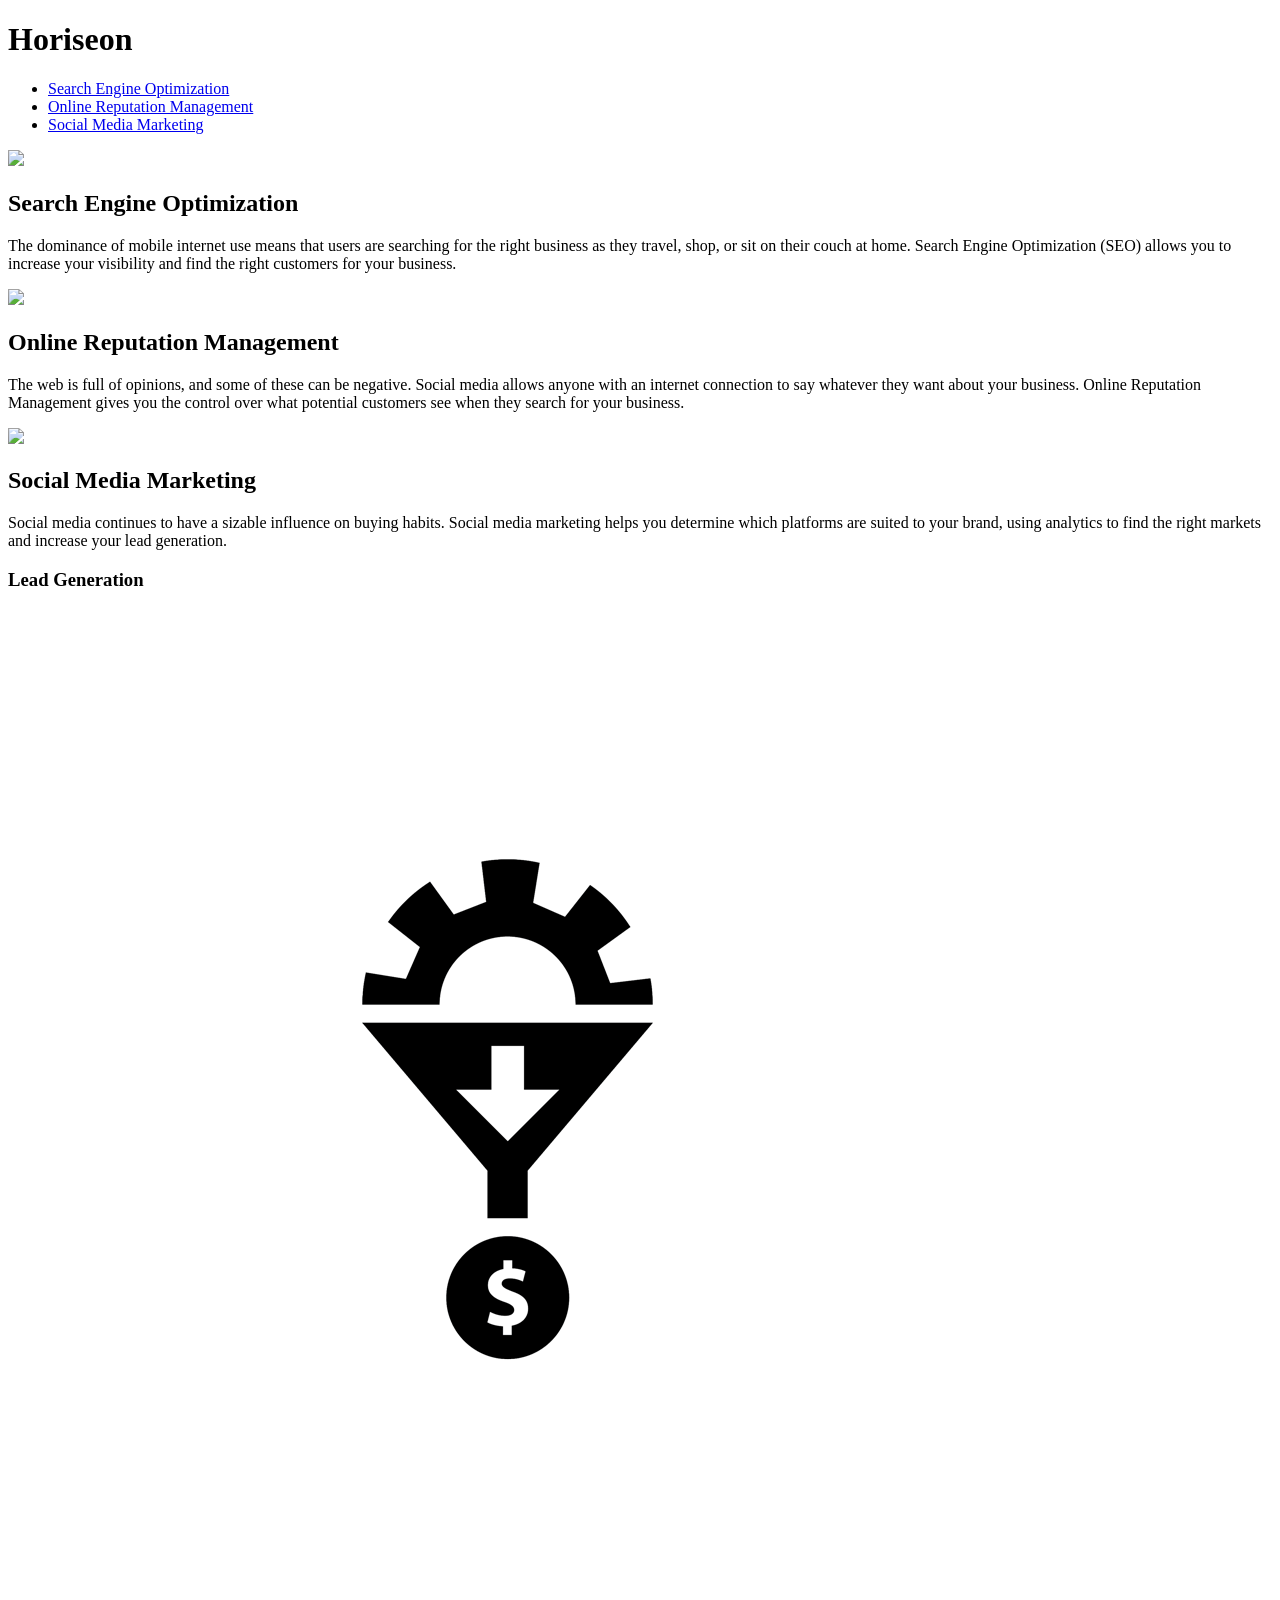
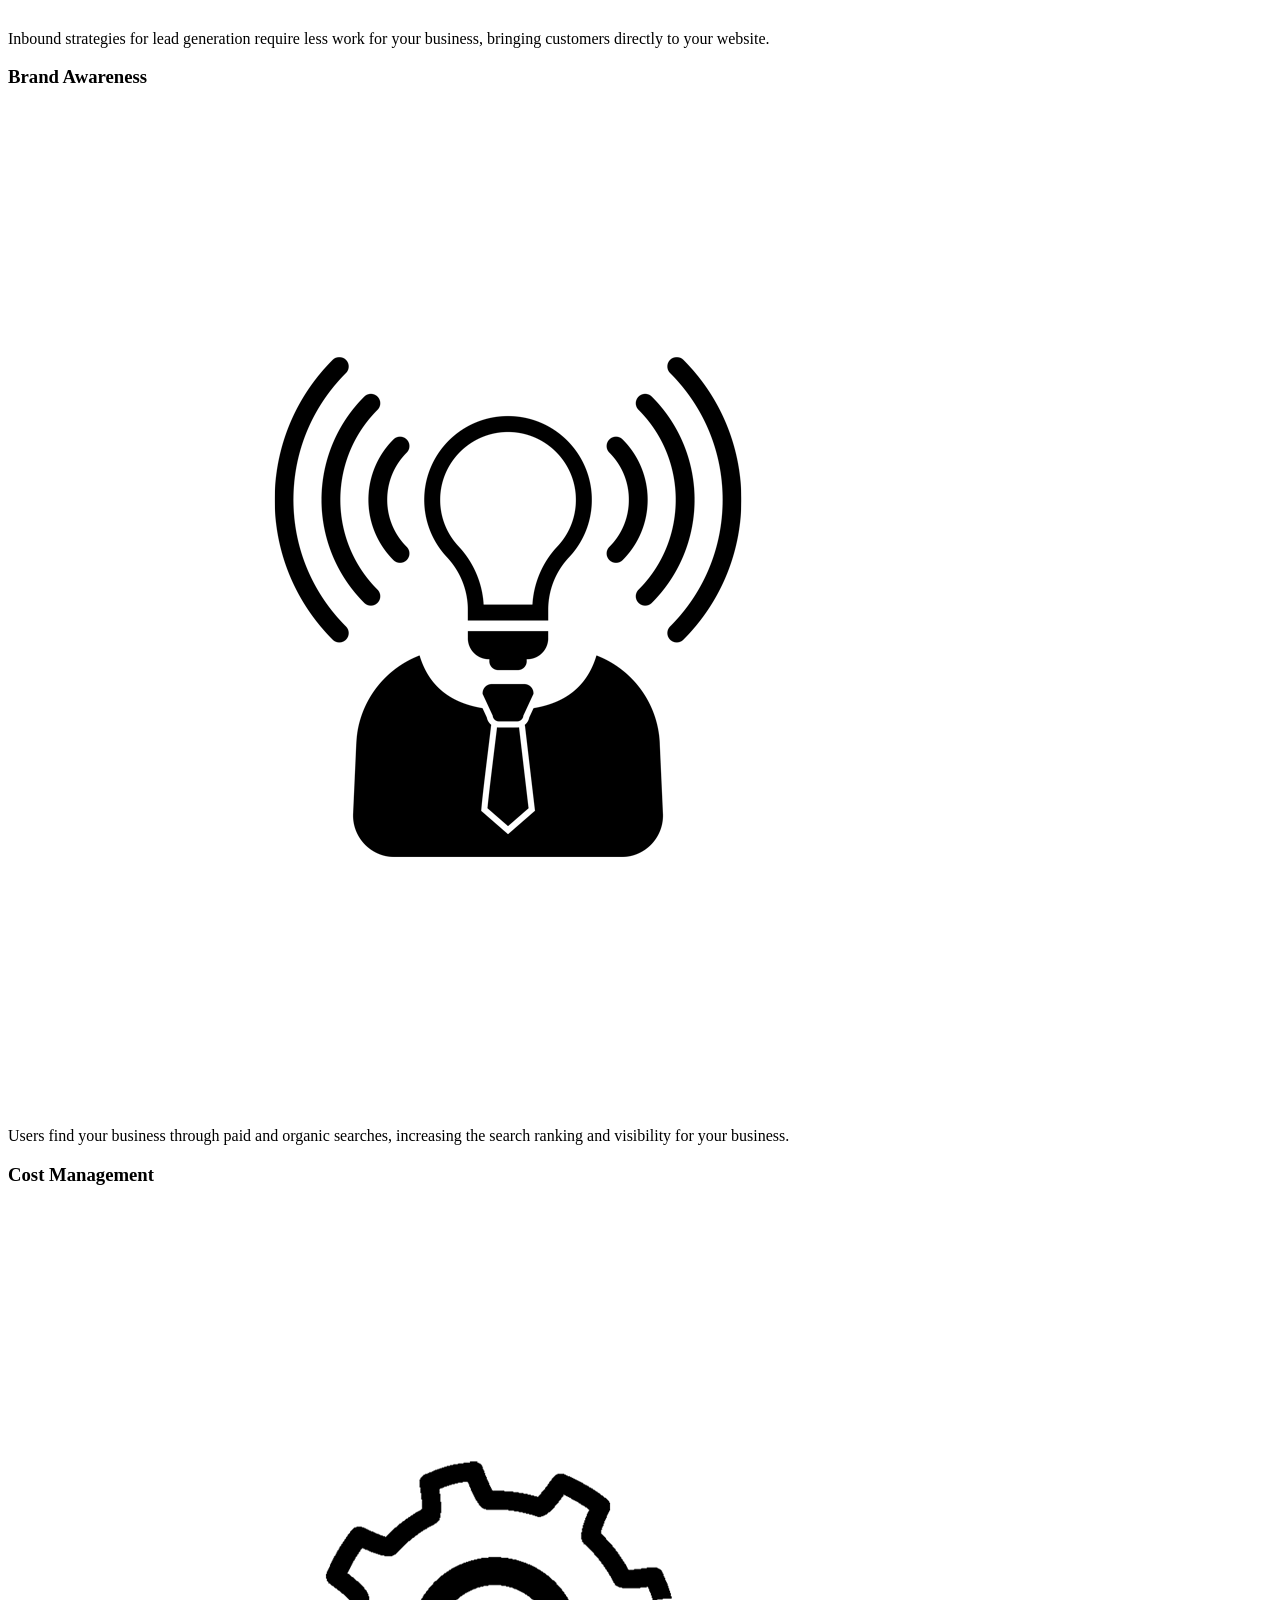
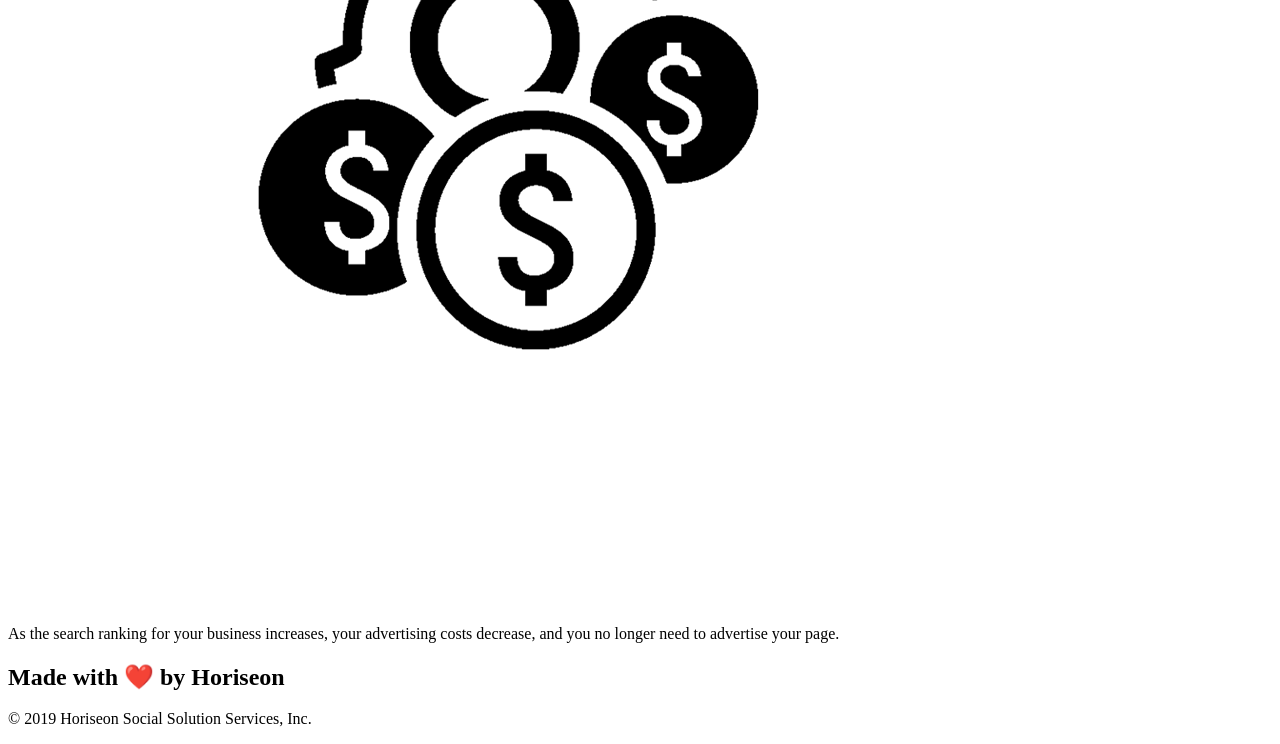
==== Develop/index.html @ 66561b30 "Comments added to HTML file" ====
<!DOCTYPE html>
<html lang="en-us">

<head>
    <meta charset="UTF-8" />
    <link rel="stylesheet" href="./assets/css/style.css">
    <title>website</title>
</head>

<body>
    
        <!-- HEADER SECTION -->
    <div class="header">
        <h1>Hori<span class="seo">seo</span>n</h1>
        <!-- NAV SECTION -->
        <div>
            <ul>
                <li>
                    <a href="#search-engine-optimization">Search Engine Optimization</a>
                </li>
                <li>
                    <a href="#online-reputation-management">Online Reputation Management</a>
                </li>
                <li>
                    <a href="#social-media-marketing">Social Media Marketing</a>
                </li>
            </ul>
        </div>
        <!-- END OF NAV SECTION -->
    </div>
    <!-- END OF HEADER SECTION -->

    <!-- START OF MAIN -->
    <main>
        <!-- HERO SLIDER -->
    <div class="hero"></div>
    <!-- END OF HERO SLIDER -->

<!-- THIS IS THE MAIN CONTENT SECTION -->
    <div class="content">
        <div class="search-engine-optimization">
            <img src="./assets/images/search-engine-optimization.jpg" class="float-left" />
            <h2>Search Engine Optimization</h2>
            <p>
                The dominance of mobile internet use means that users are searching for the right business as they travel, shop, or sit on their couch at home. Search Engine Optimization (SEO) allows you to increase your visibility and find the right customers for your business.
            </p>
        </div>
        <div id="online-reputation-management" class="online-reputation-management">
            <img src="./assets/images/online-reputation-management.jpg" class="float-right" />
            <h2>Online Reputation Management</h2>
            <p>
                The web is full of opinions, and some of these can be negative. Social media allows anyone with an internet connection to say whatever they want about your business. Online Reputation Management gives you the control over what potential customers see when they search for your business.
            </p>
        </div>
        <div id="social-media-marketing" class="social-media-marketing">
            <img src="./assets/images/social-media-marketing.jpg" class="float-left" />
            <h2>Social Media Marketing</h2>
            <p>
                Social media continues to have a sizable influence on buying habits. Social media marketing helps you determine which platforms are suited to your brand, using analytics to find the right markets and increase your lead generation.
            </p>
        </div>
    </div>
    <!-- END OF MAIN CONTENT SECTION -->
    <!-- ASIDE SECTION -->
    <div class="benefits">
        <div class="benefit-lead">
            <h3>Lead Generation</h3>
            <img src="./assets/images/lead-generation.png" />
            <p>
                Inbound strategies for lead generation require less work for your business, bringing customers directly to your website.
            </p>
        </div>
        <div class="benefit-brand">
            <h3>Brand Awareness</h3>
            <img src="./assets/images/brand-awareness.png" />
            <p>
                Users find your business through paid and organic searches, increasing the search ranking and visibility for your business.
            </p>
        </div>
        <div class="benefit-cost">
            <h3>Cost Management</h3>
            <img src="./assets/images/cost-management.png"></img>
            <p>
                As the search ranking for your business increases, your advertising costs decrease, and you no longer need to advertise your page.
            </p>
        </div>
    </div>
    <!-- END OF ASIDE SECTION -->
    <!-- END OF MAIN -->
</main>
<!-- FOOTER SECTION -->
    <div class="footer">
        <h2>Made with ❤️️ by Horiseon</h2>
        <p>
            &copy; 2019 Horiseon Social Solution Services, Inc.
        </p>
    </div>
    <!-- END OF FOOTER SECTION -->
</body>

</html>
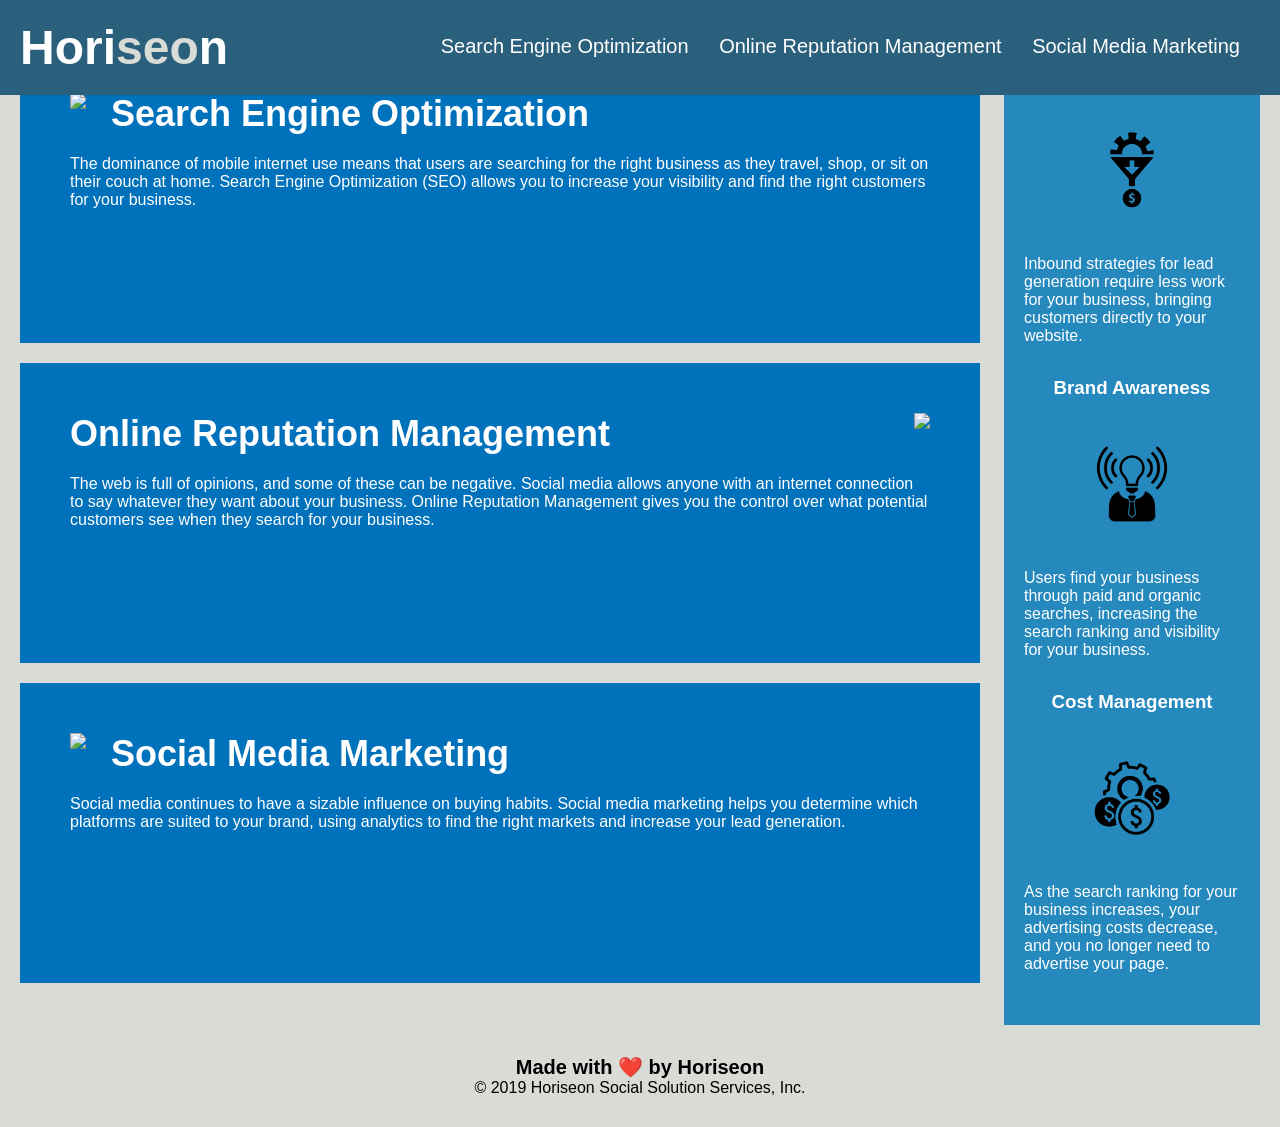
==== commit 1ff314e1: "Update to the header, Nav and Hero section." ====
--- a/Develop/index.html
+++ b/Develop/index.html
@@ -9,11 +9,11 @@
 
 <body>
     
-        <!-- HEADER SECTION -->
-    <div class="header">
+        <!-- START OF HEADER SECTION -->
+    <header class="header">
         <h1>Hori<span class="seo">seo</span>n</h1>
         <!-- NAV SECTION -->
-        <div>
+        <nav>
             <ul>
                 <li>
                     <a href="#search-engine-optimization">Search Engine Optimization</a>
@@ -25,20 +25,26 @@
                     <a href="#social-media-marketing">Social Media Marketing</a>
                 </li>
             </ul>
-        </div>
+        </nav>
         <!-- END OF NAV SECTION -->
-    </div>
+    </header>
     <!-- END OF HEADER SECTION -->
 
-    <!-- START OF MAIN -->
-    <main>
+   
+        
         <!-- HERO SLIDER -->
-    <div class="hero"></div>
+        <section>
+            <figure>
+                <img src="./assets/images/digital-marketing-meeting.jpg" alt="Digital Marketing Meeting">
+            </figure>
+        </section>
+    
     <!-- END OF HERO SLIDER -->
-
+ <!-- START OF MAIN -->
+ <main>
 <!-- THIS IS THE MAIN CONTENT SECTION -->
     <div class="content">
-        <div class="search-engine-optimization">
+        <div id="search-engine-optimization" class="search-engine-optimization">
             <img src="./assets/images/search-engine-optimization.jpg" class="float-left" />
             <h2>Search Engine Optimization</h2>
             <p>
--- a/Develop/assets/css/style.css
+++ b/Develop/assets/css/style.css
@@ -0,0 +1,212 @@
+* {
+    box-sizing: border-box;
+    padding: 0;
+    margin: 0;
+}
+
+body {
+    background-color: #d9dcd6;
+}
+
+.header {
+    padding: 20px;
+    font-family: 'Trebuchet MS', 'Lucida Sans Unicode', 'Lucida Grande', 'Lucida Sans', Arial, sans-serif;
+    background-color: #2a607c;
+    color: #ffffff;
+    position: fixed;
+    width: 100%;
+    z-index: 99;
+}
+
+.header h1 {
+    display: inline-block;
+    font-size: 48px;
+}
+
+.header h1 .seo {
+    color: #d9dcd6;
+}
+/* Start of Nav CSS codes */
+nav {
+    padding-top: 15px;
+    margin-right: 20px;
+    float: right;
+    font-family: 'Gill Sans', 'Gill Sans MT', Calibri, 'Trebuchet MS', sans-serif;
+    font-size: 20px;
+}
+
+nav ul {
+    list-style-type: none;
+}
+
+nav ul li {
+    display: inline-block;
+    margin-left: 25px;
+}
+nav a:hover{
+    color: black;
+}
+
+/* END of Nav CSS codes */
+a {
+    color: #ffffff;
+    text-decoration: none;
+}
+
+p {
+    font-size: 16px;
+}
+
+/* Start of Hero CSS */
+figure{
+    position: relative;
+
+}
+
+figure img {
+    display: block;
+    width: 100%;
+    height: auto;
+    margin-bottom: 25px;
+}
+/* End of Hero CSS */
+
+.float-left {
+    float: left;
+    margin-right: 25px;
+}
+
+.float-right {
+    float: right;
+    margin-left: 25px;
+}
+
+.content {
+    width: 75%;
+    display: inline-block;
+    margin-left: 20px;
+}
+
+.benefits {
+    margin-right: 20px;
+    padding: 20px;
+    clear: both;
+    float: right;
+    width: 20%;
+    height: 100%;
+    font-family: 'Gill Sans', 'Gill Sans MT', Calibri, 'Trebuchet MS', sans-serif;
+    background-color: #2589bd;
+}
+
+.benefit-lead {
+    margin-bottom: 32px;
+    color: #ffffff;
+}
+
+.benefit-brand {
+    margin-bottom: 32px;
+    color: #ffffff;
+}
+
+.benefit-cost {
+    margin-bottom: 32px;
+    color: #ffffff;
+}
+
+.benefit-lead h3 {
+    margin-bottom: 10px;
+    text-align: center;
+}
+
+.benefit-brand h3 {
+    margin-bottom: 10px;
+    text-align: center;
+}
+
+.benefit-cost h3 {
+    margin-bottom: 10px;
+    text-align: center;
+}
+
+.benefit-lead img {
+    display: block;
+    margin: 10px auto;
+    max-width: 150px;
+}
+
+.benefit-brand img {
+    display: block;
+    margin: 10px auto;
+    max-width: 150px;
+}
+
+.benefit-cost img {
+    display: block;
+    margin: 10px auto;
+    max-width: 150px;
+}
+
+.search-engine-optimization {
+    margin-bottom: 20px;
+    padding: 50px;
+    height: 300px;
+    font-family: 'Gill Sans', 'Gill Sans MT', Calibri, 'Trebuchet MS', sans-serif;
+    background-color: #0072bb;
+    color: #ffffff;
+}
+
+.online-reputation-management {
+    margin-bottom: 20px;
+    padding: 50px;
+    height: 300px;
+    font-family: 'Gill Sans', 'Gill Sans MT', Calibri, 'Trebuchet MS', sans-serif;
+    background-color: #0072bb;
+    color: #ffffff;
+}
+
+.social-media-marketing {
+    margin-bottom: 20px;
+    padding: 50px;
+    height: 300px;
+    font-family: 'Gill Sans', 'Gill Sans MT', Calibri, 'Trebuchet MS', sans-serif;
+    background-color: #0072bb;
+    color: #ffffff;
+}
+
+.search-engine-optimization img {
+    max-height: 200px;
+}
+
+.online-reputation-management img {
+    max-height: 200px;
+}
+
+.social-media-marketing img {
+    max-height: 200px;
+}
+
+.search-engine-optimization h2 {
+    margin-bottom: 20px;
+    font-size: 36px;
+}
+
+.online-reputation-management h2 {
+    margin-bottom: 20px;
+    font-size: 36px;
+}
+
+.social-media-marketing h2 {
+    margin-bottom: 20px;
+    font-size: 36px;
+}
+
+.footer {
+    padding: 30px;
+    clear: both;
+    font-family: 'Trebuchet MS', 'Lucida Sans Unicode', 'Lucida Grande', 'Lucida Sans', Arial, sans-serif;
+    text-align: center;
+}
+
+.footer h2 {
+    font-size: 20px;
+}
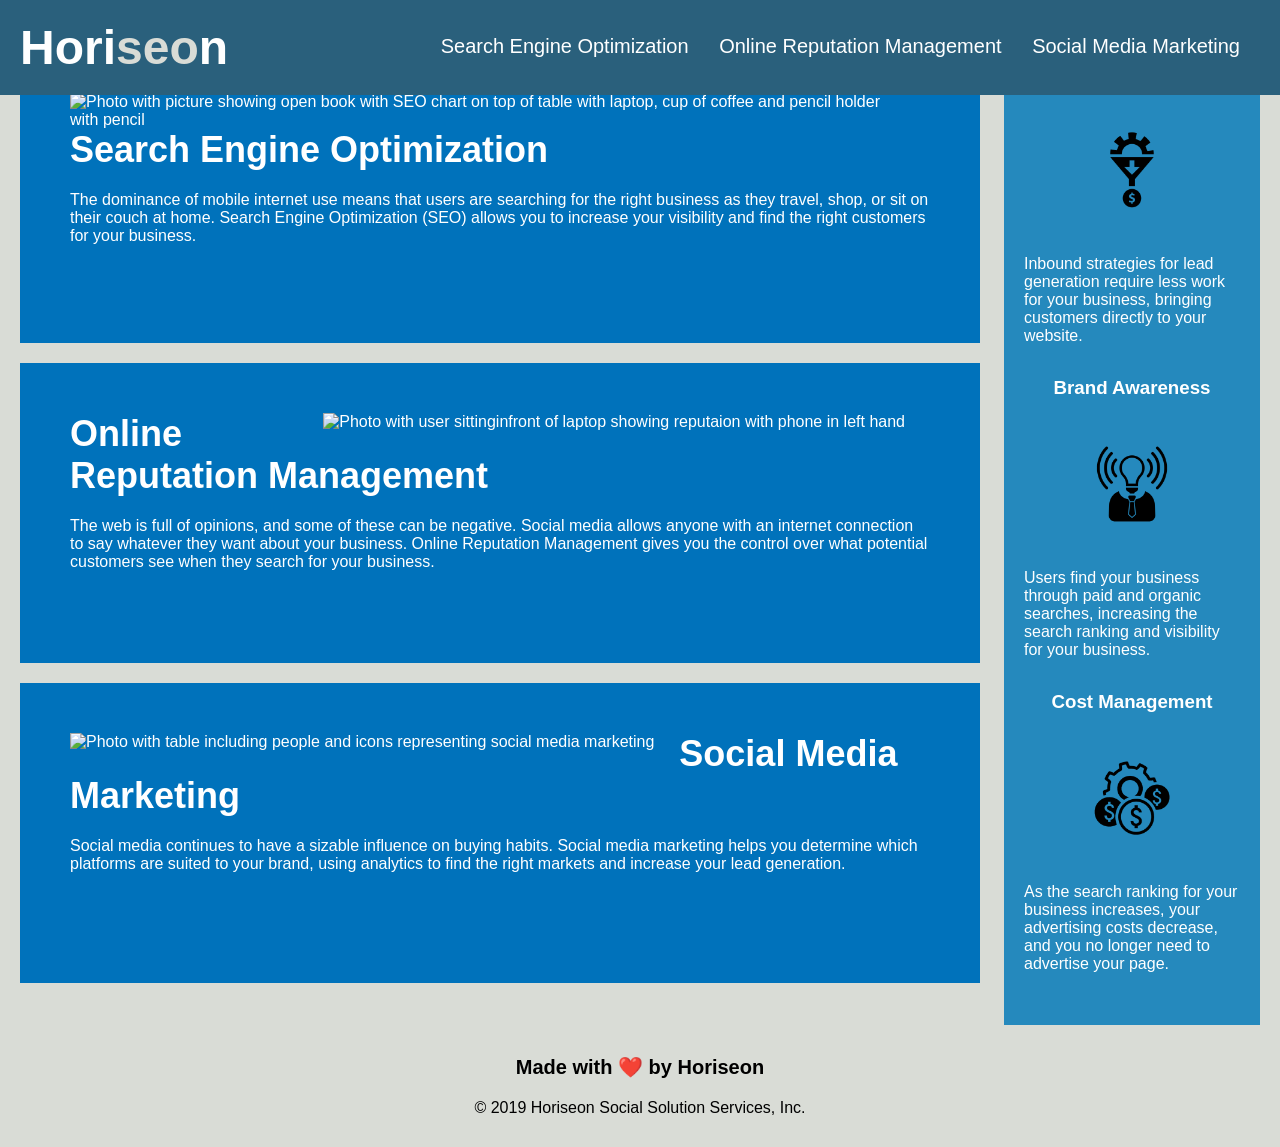
==== commit f9960798: "Changes were made to the main content area" ====
--- a/Develop/index.html
+++ b/Develop/index.html
@@ -43,29 +43,29 @@
  <!-- START OF MAIN -->
  <main>
 <!-- THIS IS THE MAIN CONTENT SECTION -->
-    <div class="content">
-        <div id="search-engine-optimization" class="search-engine-optimization">
-            <img src="./assets/images/search-engine-optimization.jpg" class="float-left" />
+    <section class="content">
+        <div id="search-engine-optimization" class="content-item">
+            <img src="./assets/images/search-engine-optimization.jpg" class="" alt="Photo with picture showing open book with SEO chart on top of table with laptop, cup of coffee and pencil holder with pencil" />
             <h2>Search Engine Optimization</h2>
             <p>
                 The dominance of mobile internet use means that users are searching for the right business as they travel, shop, or sit on their couch at home. Search Engine Optimization (SEO) allows you to increase your visibility and find the right customers for your business.
             </p>
         </div>
-        <div id="online-reputation-management" class="online-reputation-management">
-            <img src="./assets/images/online-reputation-management.jpg" class="float-right" />
+        <div id="online-reputation-management" class="content-item">
+            <img src="./assets/images/online-reputation-management.jpg" class="float-right" alt="Photo with user sittinginfront of laptop showing reputaion with phone in left hand" />
             <h2>Online Reputation Management</h2>
             <p>
                 The web is full of opinions, and some of these can be negative. Social media allows anyone with an internet connection to say whatever they want about your business. Online Reputation Management gives you the control over what potential customers see when they search for your business.
             </p>
         </div>
-        <div id="social-media-marketing" class="social-media-marketing">
-            <img src="./assets/images/social-media-marketing.jpg" class="float-left" />
+        <div id="social-media-marketing" class="content-item">
+            <img src="./assets/images/social-media-marketing.jpg" class="" alt="Photo with table including people and icons representing social media marketing " />
             <h2>Social Media Marketing</h2>
             <p>
                 Social media continues to have a sizable influence on buying habits. Social media marketing helps you determine which platforms are suited to your brand, using analytics to find the right markets and increase your lead generation.
             </p>
         </div>
-    </div>
+    </section>
     <!-- END OF MAIN CONTENT SECTION -->
     <!-- ASIDE SECTION -->
     <div class="benefits">
--- a/Develop/assets/css/style.css
+++ b/Develop/assets/css/style.css
@@ -6,6 +6,12 @@
 
 body {
     background-color: #d9dcd6;
+    font-family: 'Gill Sans', 'Gill Sans MT', Calibri, 'Trebuchet MS', sans-serif;
+
+}
+h2{
+    margin-bottom: 20px;
+    font-size: 36px;
 }
 
 .header {
@@ -31,7 +37,7 @@
     padding-top: 15px;
     margin-right: 20px;
     float: right;
-    font-family: 'Gill Sans', 'Gill Sans MT', Calibri, 'Trebuchet MS', sans-serif;
+    
     font-size: 20px;
 }
 
@@ -53,10 +59,6 @@
     text-decoration: none;
 }
 
-p {
-    font-size: 16px;
-}
-
 /* Start of Hero CSS */
 figure{
     position: relative;
@@ -71,21 +73,31 @@
 }
 /* End of Hero CSS */
 
-.float-left {
-    float: left;
-    margin-right: 25px;
-}
 
-.float-right {
-    float: right;
-    margin-left: 25px;
-}
-
+/* Main content CSS */
 .content {
     width: 75%;
     display: inline-block;
     margin-left: 20px;
 }
+.content-item {
+    margin-bottom: 20px;
+    padding: 50px;
+    height: 300px;
+    background-color: #0072bb;
+    color: #ffffff;
+}
+.content img{
+    max-height: 200px;
+    float: left;
+    margin-right: 25px;
+}
+
+#online-reputation-management img {
+    float: right;
+    margin-left: 25px;
+}
+/* END of Main Content CSS */
 
 .benefits {
     margin-right: 20px;
@@ -94,7 +106,6 @@
     float: right;
     width: 20%;
     height: 100%;
-    font-family: 'Gill Sans', 'Gill Sans MT', Calibri, 'Trebuchet MS', sans-serif;
     background-color: #2589bd;
 }
 
@@ -146,60 +157,6 @@
     max-width: 150px;
 }
 
-.search-engine-optimization {
-    margin-bottom: 20px;
-    padding: 50px;
-    height: 300px;
-    font-family: 'Gill Sans', 'Gill Sans MT', Calibri, 'Trebuchet MS', sans-serif;
-    background-color: #0072bb;
-    color: #ffffff;
-}
-
-.online-reputation-management {
-    margin-bottom: 20px;
-    padding: 50px;
-    height: 300px;
-    font-family: 'Gill Sans', 'Gill Sans MT', Calibri, 'Trebuchet MS', sans-serif;
-    background-color: #0072bb;
-    color: #ffffff;
-}
-
-.social-media-marketing {
-    margin-bottom: 20px;
-    padding: 50px;
-    height: 300px;
-    font-family: 'Gill Sans', 'Gill Sans MT', Calibri, 'Trebuchet MS', sans-serif;
-    background-color: #0072bb;
-    color: #ffffff;
-}
-
-.search-engine-optimization img {
-    max-height: 200px;
-}
-
-.online-reputation-management img {
-    max-height: 200px;
-}
-
-.social-media-marketing img {
-    max-height: 200px;
-}
-
-.search-engine-optimization h2 {
-    margin-bottom: 20px;
-    font-size: 36px;
-}
-
-.online-reputation-management h2 {
-    margin-bottom: 20px;
-    font-size: 36px;
-}
-
-.social-media-marketing h2 {
-    margin-bottom: 20px;
-    font-size: 36px;
-}
-
 .footer {
     padding: 30px;
     clear: both;
